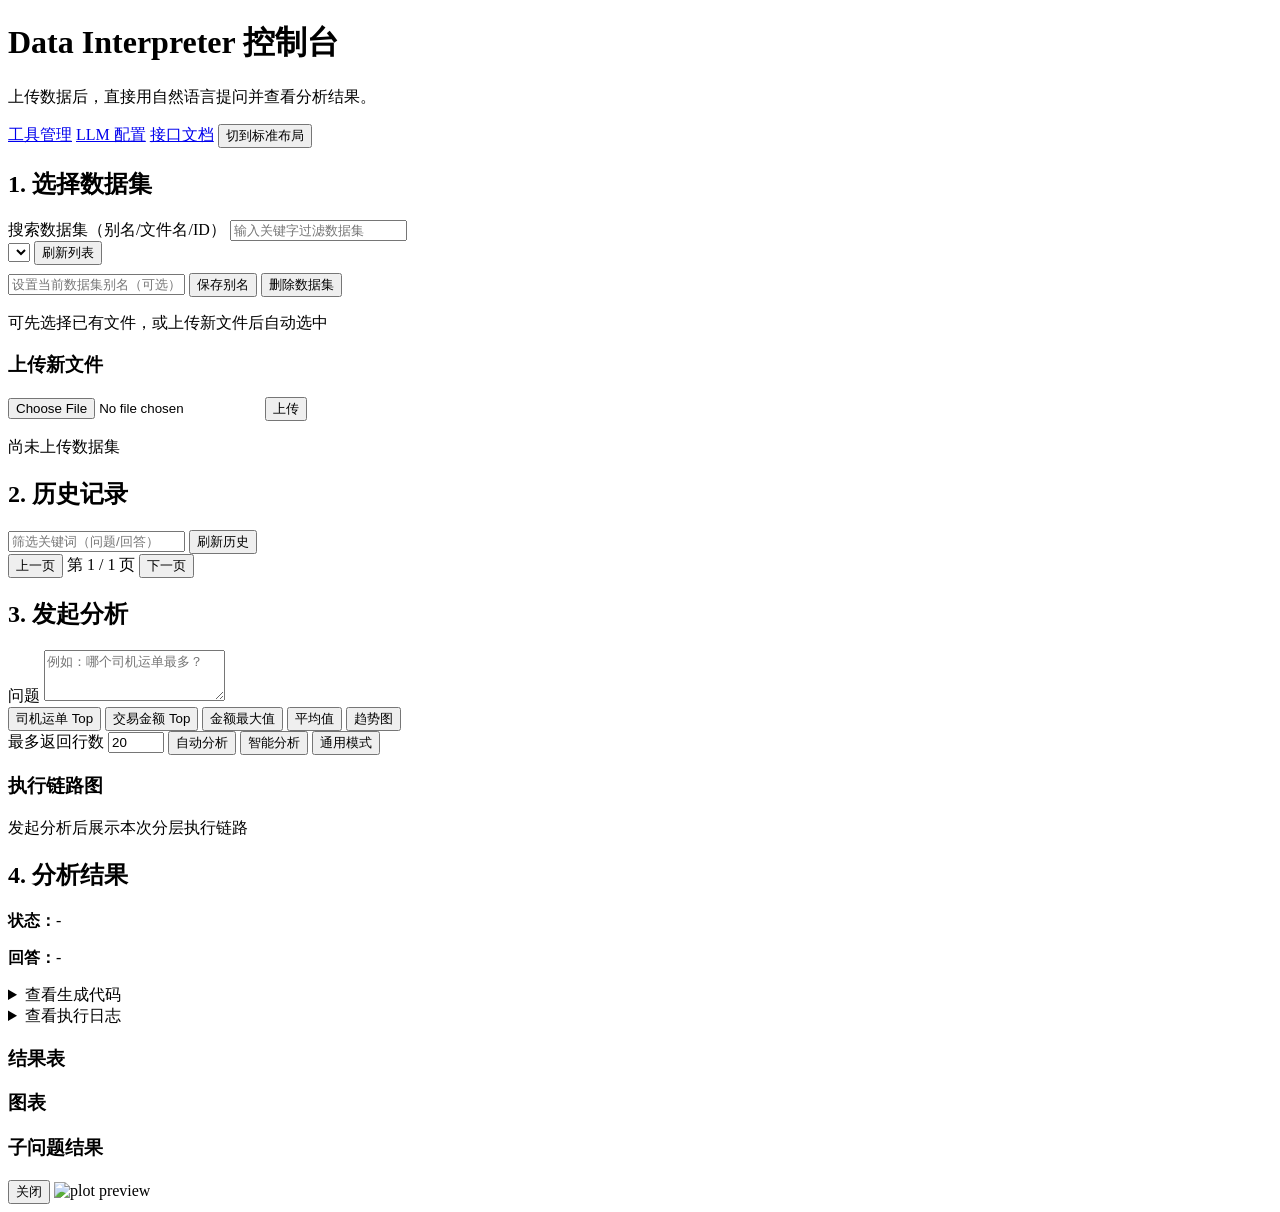
==== app/static/index.html @ 9c177a01 "Import data-interpreter-agent project and ignore datasets" ====
<!doctype html>
<html lang="zh-CN">
<head>
  <meta charset="UTF-8" />
  <meta name="viewport" content="width=device-width, initial-scale=1.0" />
  <title>Data Interpreter 控制台</title>
  <link rel="stylesheet" href="/static/style.css" />
</head>
<body>
  <main class="page">
    <header class="page-head">
      <div class="head-row">
        <div>
          <h1>Data Interpreter 控制台</h1>
          <p class="sub">上传数据后，直接用自然语言提问并查看分析结果。</p>
        </div>
        <div class="head-actions">
          <a class="btn-link" href="/tools">工具管理</a>
          <a class="btn-link" href="/manage">LLM 配置</a>
          <a class="btn-link" href="/api-docs">接口文档</a>
          <button id="layoutModeBtn" type="button">切到标准布局</button>
        </div>
      </div>
    </header>

    <div class="layout">
      <aside class="left-col">
        <section class="panel dataset-panel">
          <h2>1. 选择数据集</h2>
          <label class="label" for="datasetFilterInput">搜索数据集（别名/文件名/ID）</label>
          <input id="datasetFilterInput" type="text" placeholder="输入关键字过滤数据集" />
          <div class="row">
            <select id="datasetSelect"></select>
            <button id="refreshDatasetsBtn">刷新列表</button>
          </div>
          <div class="row" style="margin-top: 8px;">
            <input id="datasetAliasInput" type="text" placeholder="设置当前数据集别名（可选）" />
            <button id="saveAliasBtn" type="button">保存别名</button>
            <button id="deleteDatasetBtn" type="button">删除数据集</button>
          </div>
          <p id="datasetInfo" class="muted">可先选择已有文件，或上传新文件后自动选中</p>
          <p id="datasetAliasHint" class="muted"></p>
          <div id="datasetPreviewWrap" class="dataset-preview"></div>

          <h3>上传新文件</h3>
          <div class="row">
            <input id="fileInput" type="file" accept=".csv,.xlsx" />
            <button id="uploadBtn">上传</button>
          </div>
          <p id="uploadInfo" class="muted">尚未上传数据集</p>
        </section>

        <section class="panel history-panel">
          <h2>2. 历史记录</h2>
          <div class="row">
            <input id="historyKeywordInput" type="text" placeholder="筛选关键词（问题/回答）" />
            <button id="refreshHistoryBtn">刷新历史</button>
          </div>
          <div id="historyList" class="history-list"></div>
          <div class="row history-pager">
            <button id="historyPrevBtn" type="button">上一页</button>
            <span id="historyPageInfo" class="muted">第 1 / 1 页</span>
            <button id="historyNextBtn" type="button">下一页</button>
          </div>
        </section>
      </aside>

      <section class="right-col">
        <section class="panel query-panel">
          <h2>3. 发起分析</h2>
          <label class="label" for="questionInput">问题</label>
          <textarea id="questionInput" rows="3" placeholder="例如：哪个司机运单最多？"></textarea>
          <div id="questionTemplates" class="chips">
            <button class="chip" type="button" data-q="哪个司机运单最多？">司机运单 Top</button>
            <button class="chip" type="button" data-q="交易金额最多的交易对象">交易金额 Top</button>
            <button class="chip" type="button" data-q="金额最大是多少">金额最大值</button>
            <button class="chip" type="button" data-q="字段金额的平均值是多少">平均值</button>
            <button class="chip" type="button" data-q="请画趋势图，按交易时间看金额变化">趋势图</button>
          </div>

          <div class="row">
            <label class="label-inline" for="maxRowsInput">最多返回行数</label>
            <input id="maxRowsInput" type="number" min="1" max="200" value="20" />
            <button id="askBtn">自动分析</button>
            <button id="smartAskBtn" type="button">智能分析</button>
            <button id="toolAskBtn" type="button">通用模式</button>
          </div>

          <h3>执行链路图</h3>
          <div id="executionGraphWrap" class="execution-graph-wrap">
            <p class="muted">发起分析后展示本次分层执行链路</p>
          </div>
        </section>

        <section class="panel result-panel">
          <h2>4. 分析结果</h2>
          <p><strong>状态：</strong><span id="statusTag" class="status-tag">-</span></p>
          <p><strong>回答：</strong><span id="answerText">-</span></p>
          <p id="errorText" class="error-text"></p>
          <p id="errorHintText" class="muted"></p>
          <div id="suggestionWrap" class="suggestion-wrap"></div>
          <details>
            <summary>查看生成代码</summary>
            <pre id="codeText"></pre>
          </details>
          <details>
            <summary>查看执行日志</summary>
            <pre id="stdoutText"></pre>
          </details>

          <h3>结果表</h3>
          <div id="tableWrap" class="table-wrap"></div>

          <h3>图表</h3>
          <div id="plotsWrap" class="plots-wrap"></div>

          <h3>子问题结果</h3>
          <div id="subResultsWrap" class="sub-results-wrap"></div>
        </section>
      </section>
    </div>
  </main>

  <div id="plotModal" class="modal hidden">
    <button id="closeModalBtn" class="modal-close" type="button">关闭</button>
    <img id="modalImage" alt="plot preview" />
  </div>

  <script src="/static/app.js"></script>
</body>
</html>
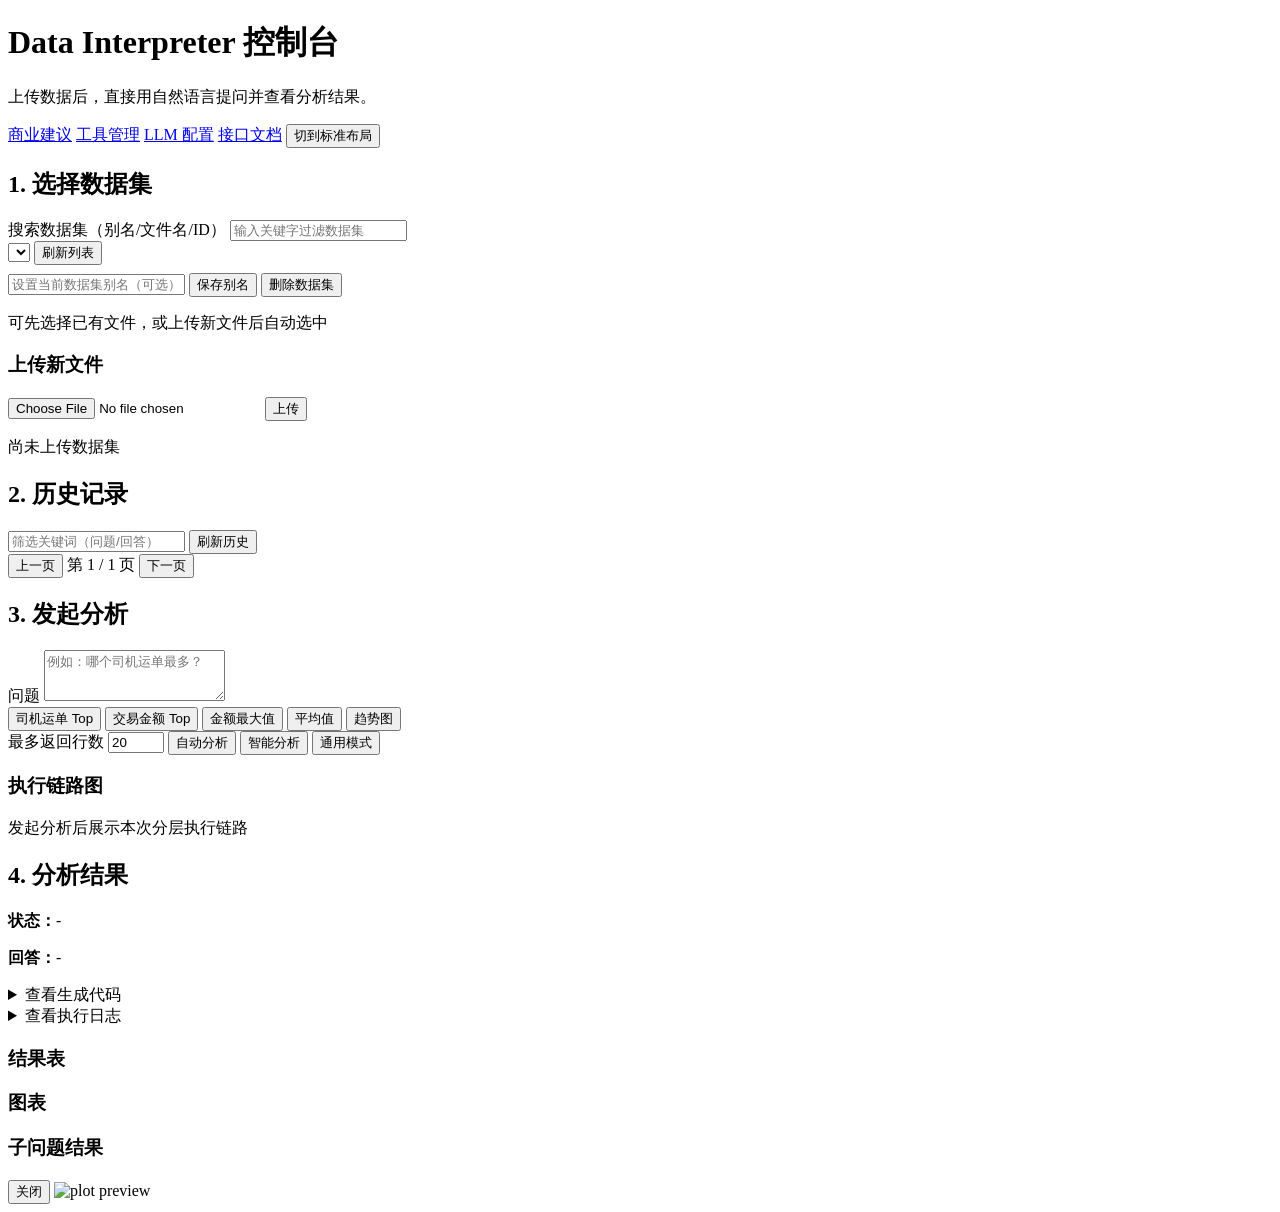
==== commit 28a3f6b9: "feat: add sales auto insights page and report export" ====
--- a/app/static/index.html
+++ b/app/static/index.html
@@ -15,6 +15,7 @@
           <p class="sub">上传数据后，直接用自然语言提问并查看分析结果。</p>
         </div>
         <div class="head-actions">
+          <a class="btn-link" href="/insights">商业建议</a>
           <a class="btn-link" href="/tools">工具管理</a>
           <a class="btn-link" href="/manage">LLM 配置</a>
           <a class="btn-link" href="/api-docs">接口文档</a>
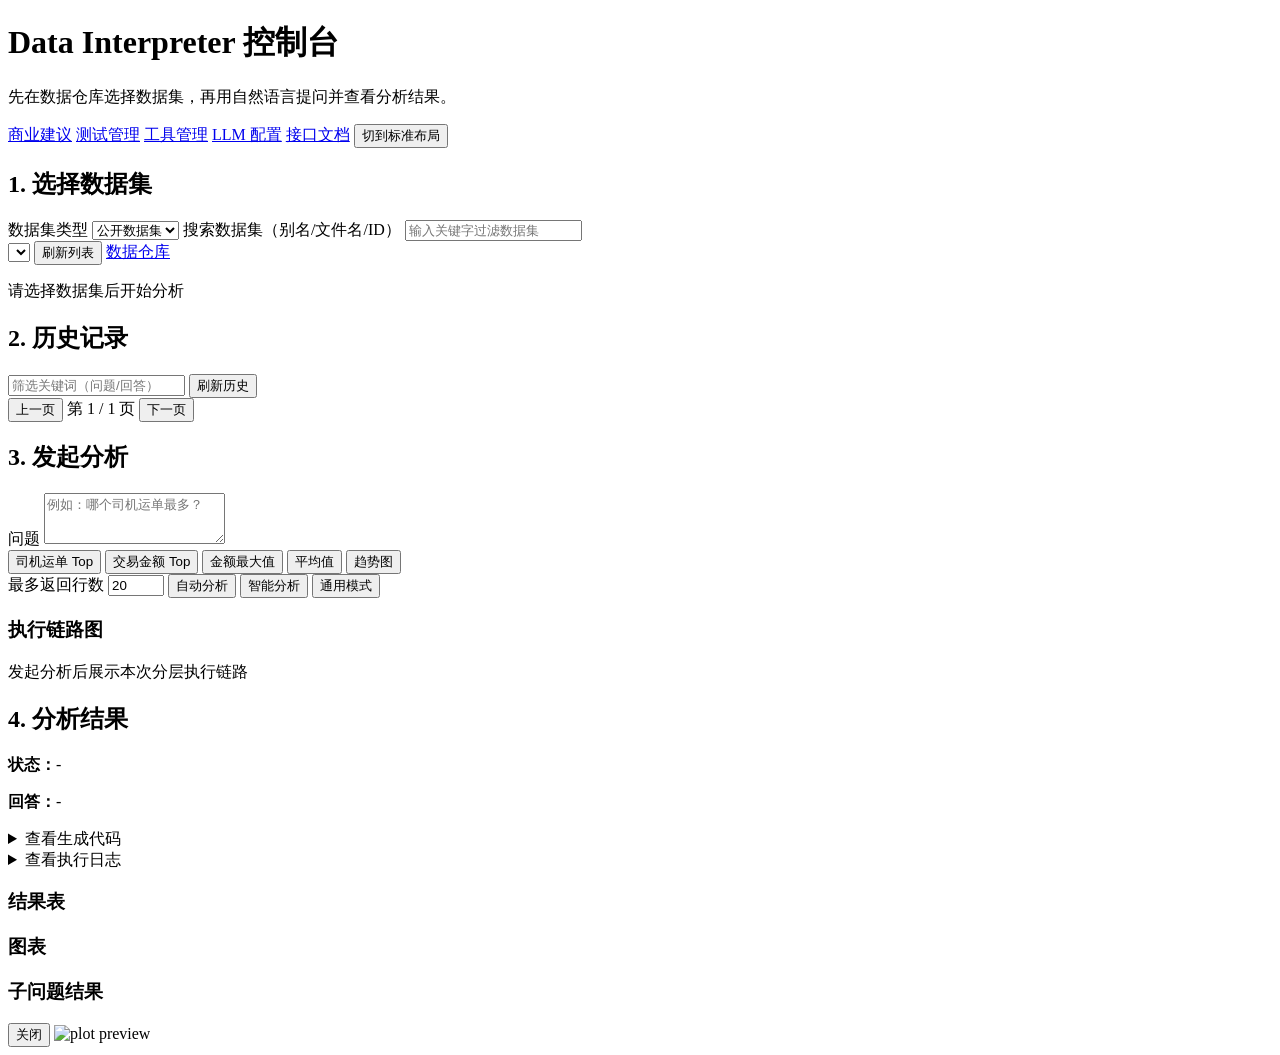
==== commit 8ea5e33c: "feat: implement repository expansion, ITER-003 pipeline, and test management" ====
--- a/app/static/index.html
+++ b/app/static/index.html
@@ -12,10 +12,11 @@
       <div class="head-row">
         <div>
           <h1>Data Interpreter 控制台</h1>
-          <p class="sub">上传数据后，直接用自然语言提问并查看分析结果。</p>
+          <p class="sub">先在数据仓库选择数据集，再用自然语言提问并查看分析结果。</p>
         </div>
         <div class="head-actions">
           <a class="btn-link" href="/insights">商业建议</a>
+          <a class="btn-link" href="/test-manage">测试管理</a>
           <a class="btn-link" href="/tools">工具管理</a>
           <a class="btn-link" href="/manage">LLM 配置</a>
           <a class="btn-link" href="/api-docs">接口文档</a>
@@ -28,27 +29,21 @@
       <aside class="left-col">
         <section class="panel dataset-panel">
           <h2>1. 选择数据集</h2>
+          <label class="label" for="datasetModuleSelect">数据集类型</label>
+          <select id="datasetModuleSelect">
+            <option value="public">公开数据集</option>
+            <option value="private">私人数据集</option>
+          </select>
           <label class="label" for="datasetFilterInput">搜索数据集（别名/文件名/ID）</label>
           <input id="datasetFilterInput" type="text" placeholder="输入关键字过滤数据集" />
           <div class="row">
             <select id="datasetSelect"></select>
             <button id="refreshDatasetsBtn">刷新列表</button>
+            <a class="btn-link" href="/repository">数据仓库</a>
           </div>
-          <div class="row" style="margin-top: 8px;">
-            <input id="datasetAliasInput" type="text" placeholder="设置当前数据集别名（可选）" />
-            <button id="saveAliasBtn" type="button">保存别名</button>
-            <button id="deleteDatasetBtn" type="button">删除数据集</button>
-          </div>
-          <p id="datasetInfo" class="muted">可先选择已有文件，或上传新文件后自动选中</p>
-          <p id="datasetAliasHint" class="muted"></p>
+          <p id="datasetInfo" class="muted">请选择数据集后开始分析</p>
+          <div id="datasetMetaSummary" class="dataset-preview"></div>
           <div id="datasetPreviewWrap" class="dataset-preview"></div>
-
-          <h3>上传新文件</h3>
-          <div class="row">
-            <input id="fileInput" type="file" accept=".csv,.xlsx" />
-            <button id="uploadBtn">上传</button>
-          </div>
-          <p id="uploadInfo" class="muted">尚未上传数据集</p>
         </section>
 
         <section class="panel history-panel">
